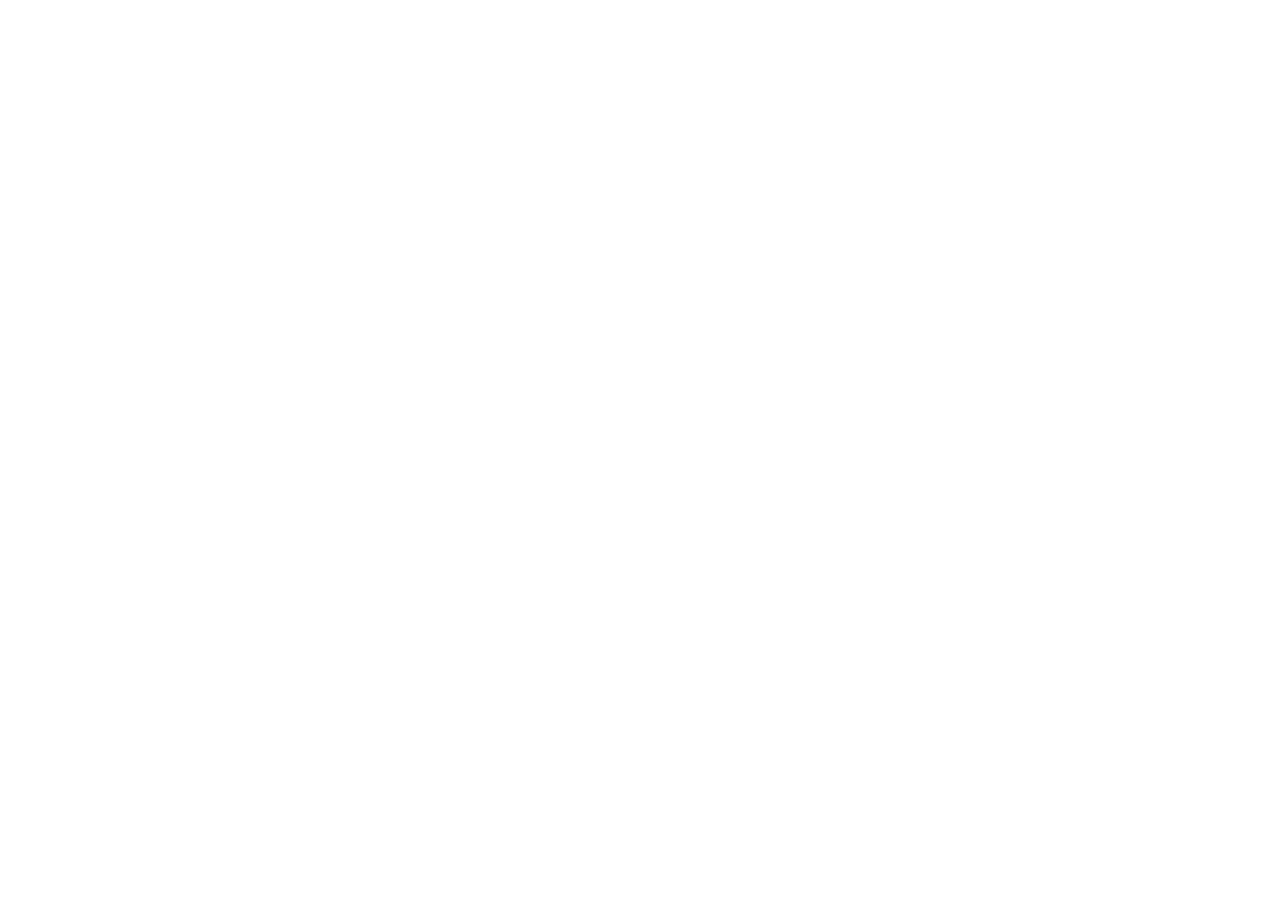
==== index.html @ aeff65ec "Migration sur une nouvelle architecture" ====
<!DOCTYPE html>
<!--[if lt IE 7]>      <html class="no-js lt-ie9 lt-ie8 lt-ie7"> <![endif]-->
<!--[if IE 7]>         <html class="no-js lt-ie9 lt-ie8"> <![endif]-->
<!--[if IE 8]>         <html class="no-js lt-ie9"> <![endif]-->
<!--[if gt IE 8]><!--> <html class="no-js"> <!--<![endif]-->
    <head>
        <meta charset="utf-8">
        <meta http-equiv="X-UA-Compatible" content="IE=edge,chrome=1">
        <title></title>
        <meta name="description" content="">
        <meta name="viewport" content="width=device-width">
		
        <!-- Place favicon.ico and apple-touch-icon.png in the root directory -->

		<link href="css/bootstrap.min.css" rel="stylesheet">
		<link href="css/main.css" rel="stylesheet">

    </head>
    <body>
	
		<div class="header"></div>

		<div class="container">
		
			<div class="row">
				<div id="content" class="span12>"></div>
			</div>

		</div>

		<script src="js/vendor/jquery-2.0.2.min.js"></script>
		<script src="js/vendor/underscore-min.js"></script>
		<script src="js/vendor/backbone-min.js"></script>

        <script src="js/plugins.js"></script>
        <script src="js/main.js"></script>

        <!-- Google Analytics: change UA-XXXXX-X to be your site's ID. 
        <script>
            var _gaq=[['_setAccount','UA-XXXXX-X'],['_trackPageview']];
            (function(d,t){var g=d.createElement(t),s=d.getElementsByTagName(t)[0];
            g.src='//www.google-analytics.com/ga.js';
            s.parentNode.insertBefore(g,s)}(document,'script'));
        </script> -->
    </body>
</html>
---- css/main.css ----
/*
 * HTML5 Boilerplate
 *
 * What follows is the result of much research on cross-browser styling.
 * Credit left inline and big thanks to Nicolas Gallagher, Jonathan Neal,
 * Kroc Camen, and the H5BP dev community and team.
 */

/* ==========================================================================
   Base styles: opinionated defaults
   ========================================================================== */

html,
button,
input,
select,
textarea {
    color: #222;
}

body {
    font-size: 1em;
    line-height: 1.4;
}

/*
 * Remove text-shadow in selection highlight: h5bp.com/i
 * These selection rule sets have to be separate.
 * Customize the background color to match your design.
 */

::-moz-selection {
    background: #b3d4fc;
    text-shadow: none;
}

::selection {
    background: #b3d4fc;
    text-shadow: none;
}

/*
 * A better looking default horizontal rule
 */

hr {
    display: block;
    height: 1px;
    border: 0;
    border-top: 1px solid #ccc;
    margin: 1em 0;
    padding: 0;
}

/*
 * Remove the gap between images and the bottom of their containers: h5bp.com/i/440
 */

img {
    vertical-align: middle;
}

/*
 * Remove default fieldset styles.
 */

fieldset {
    border: 0;
    margin: 0;
    padding: 0;
}

/*
 * Allow only vertical resizing of textareas.
 */

textarea {
    resize: vertical;
}

/* ==========================================================================
   Chrome Frame prompt
   ========================================================================== */

.chromeframe {
    margin: 0.2em 0;
    background: #ccc;
    color: #000;
    padding: 0.2em 0;
}

/* ==========================================================================
   Author's custom styles
   ========================================================================== */

















/* ==========================================================================
   Helper classes
   ========================================================================== */

/*
 * Image replacement
 */

.ir {
    background-color: transparent;
    border: 0;
    overflow: hidden;
    /* IE 6/7 fallback */
    *text-indent: -9999px;
}

.ir:before {
    content: "";
    display: block;
    width: 0;
    height: 150%;
}

/*
 * Hide from both screenreaders and browsers: h5bp.com/u
 */

.hidden {
    display: none !important;
    visibility: hidden;
}

/*
 * Hide only visually, but have it available for screenreaders: h5bp.com/v
 */

.visuallyhidden {
    border: 0;
    clip: rect(0 0 0 0);
    height: 1px;
    margin: -1px;
    overflow: hidden;
    padding: 0;
    position: absolute;
    width: 1px;
}

/*
 * Extends the .visuallyhidden class to allow the element to be focusable
 * when navigated to via the keyboard: h5bp.com/p
 */

.visuallyhidden.focusable:active,
.visuallyhidden.focusable:focus {
    clip: auto;
    height: auto;
    margin: 0;
    overflow: visible;
    position: static;
    width: auto;
}

/*
 * Hide visually and from screenreaders, but maintain layout
 */

.invisible {
    visibility: hidden;
}

/*
 * Clearfix: contain floats
 *
 * For modern browsers
 * 1. The space content is one way to avoid an Opera bug when the
 *    `contenteditable` attribute is included anywhere else in the document.
 *    Otherwise it causes space to appear at the top and bottom of elements
 *    that receive the `clearfix` class.
 * 2. The use of `table` rather than `block` is only necessary if using
 *    `:before` to contain the top-margins of child elements.
 */

.clearfix:before,
.clearfix:after {
    content: " "; /* 1 */
    display: table; /* 2 */
}

.clearfix:after {
    clear: both;
}

/*
 * For IE 6/7 only
 * Include this rule to trigger hasLayout and contain floats.
 */

.clearfix {
    *zoom: 1;
}

/* ==========================================================================
   EXAMPLE Media Queries for Responsive Design.
   These examples override the primary ('mobile first') styles.
   Modify as content requires.
   ========================================================================== */

@media only screen and (min-width: 35em) {
    /* Style adjustments for viewports that meet the condition */
}

@media print,
       (-o-min-device-pixel-ratio: 5/4),
       (-webkit-min-device-pixel-ratio: 1.25),
       (min-resolution: 120dpi) {
    /* Style adjustments for high resolution devices */
}

/* ==========================================================================
   Print styles.
   Inlined to avoid required HTTP connection: h5bp.com/r
   ========================================================================== */

@media print {
    * {
        background: transparent !important;
        color: #000 !important; /* Black prints faster: h5bp.com/s */
        box-shadow: none !important;
        text-shadow: none !important;
    }

    a,
    a:visited {
        text-decoration: underline;
    }

    a[href]:after {
        content: " (" attr(href) ")";
    }

    abbr[title]:after {
        content: " (" attr(title) ")";
    }

    /*
     * Don't show links for images, or javascript/internal links
     */

    .ir a:after,
    a[href^="javascript:"]:after,
    a[href^="#"]:after {
        content: "";
    }

    pre,
    blockquote {
        border: 1px solid #999;
        page-break-inside: avoid;
    }

    thead {
        display: table-header-group; /* h5bp.com/t */
    }

    tr,
    img {
        page-break-inside: avoid;
    }

    img {
        max-width: 100% !important;
    }

    @page {
        margin: 0.5cm;
    }

    p,
    h2,
    h3 {
        orphans: 3;
        widows: 3;
    }

    h2,
    h3 {
        page-break-after: avoid;
    }
}
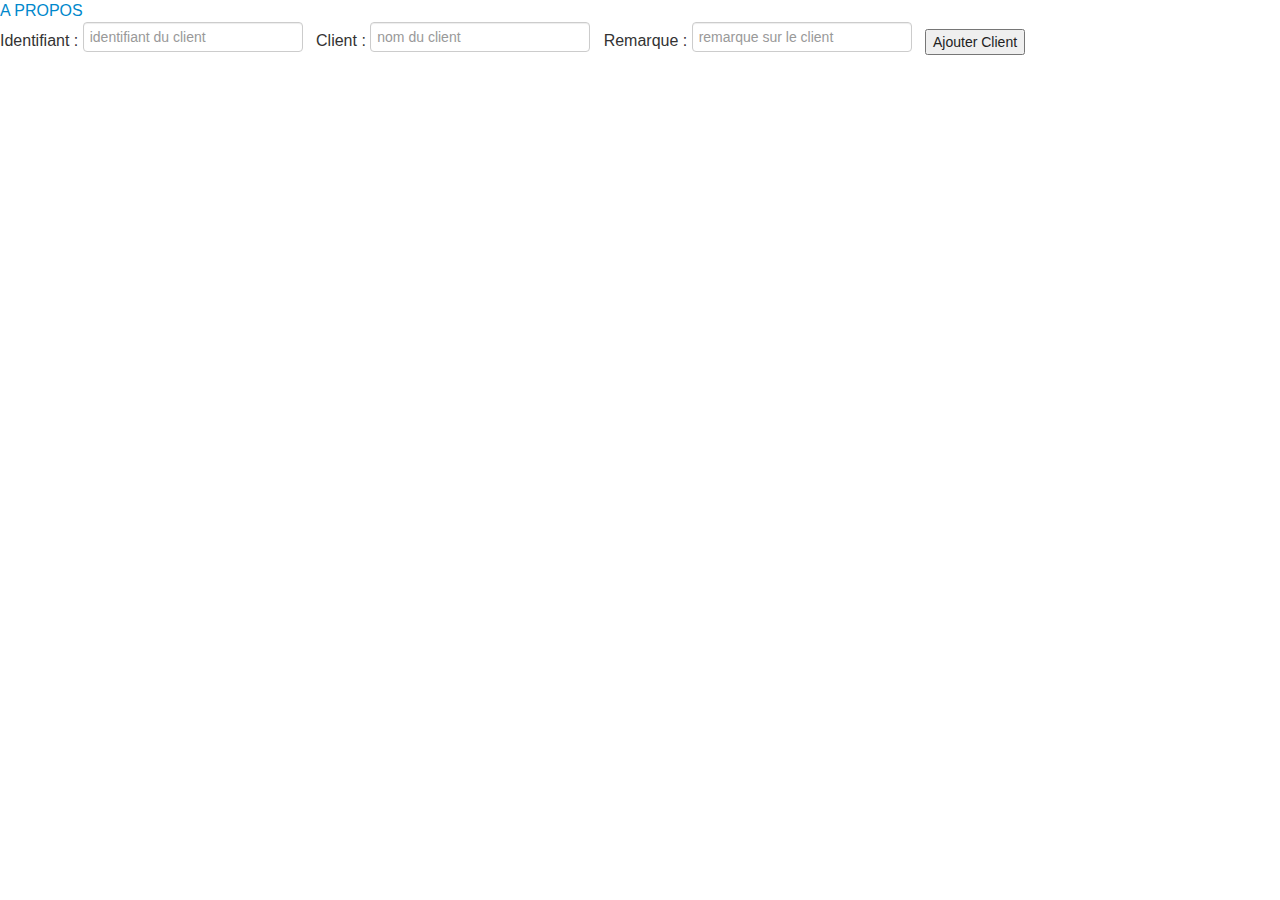
==== commit 31e44ccb: "Tutorial BackBone" ====
--- a/index.html
+++ b/index.html
@@ -17,16 +17,18 @@
 
     </head>
     <body>
-	
-		<div class="header"></div>
+        
+        <a href="#showAbout" id="lnkAbout">A PROPOS</a>
+        <div id="divClient">
+            Identifiant : <input type="text" id="txtIdClient" placeholder="identifiant du client">
+            &nbsp; Client : <input type="text" id="txtNomClient" placeholder="nom du client">
+            &nbsp; Remarque : <input type="text" id="txtRemarqueClient" placeholder="remarque sur le client" size="50">
+            &nbsp; <button id="cmdAddClient">Ajouter Client</button>
+            <br>
+            <ul id="listeClient"></ul>
+        </div>
 
-		<div class="container">
-		
-			<div class="row">
-				<div id="content" class="span12>"></div>
-			</div>
-
-		</div>
+        <div id="divAbout">Ceci est un tuto sur BackBone</div>
 
 		<script src="js/vendor/jquery-2.0.2.min.js"></script>
 		<script src="js/vendor/underscore-min.js"></script>
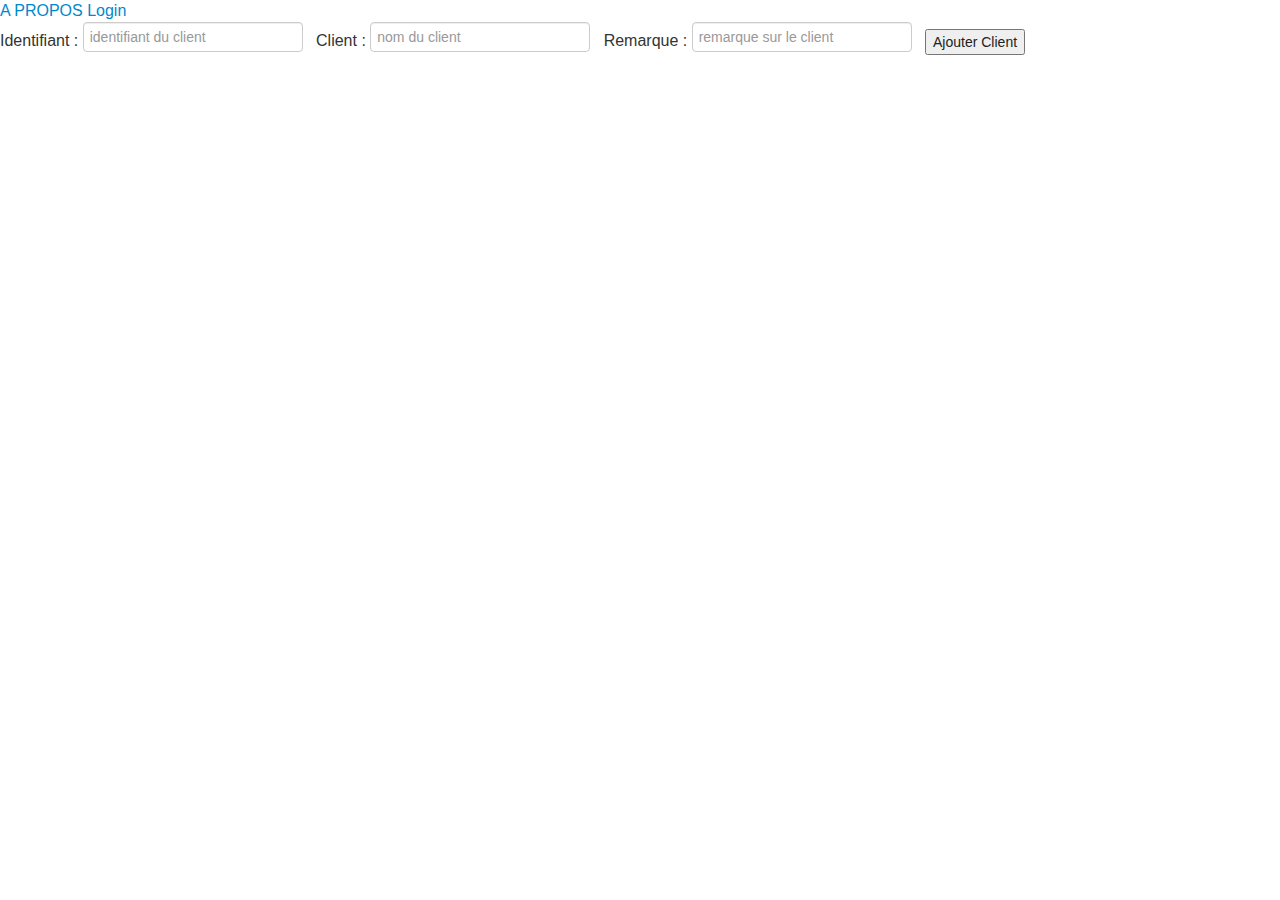
==== commit 08680189: "Premières modifications de test" ====
--- a/index.html
+++ b/index.html
@@ -19,6 +19,7 @@
     <body>
         
         <a href="#showAbout" id="lnkAbout">A PROPOS</a>
+        <a href="#login" id="lnkLogin">Login</a>
         <div id="divClient">
             Identifiant : <input type="text" id="txtIdClient" placeholder="identifiant du client">
             &nbsp; Client : <input type="text" id="txtNomClient" placeholder="nom du client">
@@ -29,6 +30,119 @@
         </div>
 
         <div id="divAbout">Ceci est un tuto sur BackBone</div>
+
+        <div id="login">
+
+            <div class="navbar navbar-fixed-top">
+                <div class="navbar-inner">
+                    <div class="container">
+                        <a class="btn btn-navbar" data-toggle="collapse" data-target=".nav-collapse">
+                            <span class="icon-bar"></span>
+                            <span class="icon-bar"></span>
+                            <span class="icon-bar"></span>
+                        </a>
+                        <a class="brand" href="#">
+                            Supmark Configuration Page
+                        </a>
+                        <div class="nav-collapse">
+                            <ul class="nav">
+
+                            </ul>
+                        </div>
+                    </div>
+                </div>
+            </div>
+
+            <div  class="container" style="width:600px">
+                <div class="hero-unit">
+                    <div style="text-align: center;" >
+                        <div>
+                            <img style="display: inline; vertical-align: middle;" src="../img/logo128.png">
+                            <h1 style="display: inline; vertical-align: middle;" >SupMark</h1>
+                        </div>
+                        <div >
+                            <div style="">
+                                Version 
+                                <span id="version"> </span>
+                                &nbsp;&nbsp;&nbsp;&nbsp;&nbsp;&nbsp;&nbsp;&nbsp;&nbsp;
+                                <a id="facebook" style="cursor:  pointer;">
+                                    <img style="" id="facebook" style="" src="../img/facebook.png"> 
+                                    <span style="">&nbsp;Please like our facebook page. </span>
+                                </a>
+                            </div>
+                        </div>
+                    </div>
+                </div>
+
+                <div class="hero-unit">
+                    <div class="form-horizontal">
+                        <legend>Options</legend>
+                        <div class="control-group">
+                            <label class="control-label" for="focusedInput">Campus ID</label>
+                            <div class="controls">
+                                <input class="input-xlarge focused"  id="campusId"   type="text" value="">
+                            </div>
+                        </div>
+                        <div class="control-group">
+                            <label class="control-label" >Password</label>
+                            <div class="controls">
+                                <input class="input-xlarge focused" id="password"  type="password" value="">
+                            </div>
+                        </div>
+                        <div class="control-group">
+                            <label class="control-label" >Name</label>
+                            <div class="controls">
+                                <input class="input-xlarge disabled" id="username"  type="text" placeholder="" disabled="">
+                            </div>
+                        </div>
+                        <div class="control-group button-group">
+                            <button  id="reset" class="btn btn-large pull-right button-list">Reset account</button>
+                            <button  id="test" class="btn btn-large pull-right button-list">Test</button>
+                            <button  id="save" class="btn btn-primary btn-large pull-right button-list">Save</button>
+                        </div>
+                        <legend>Advanced Options</legend>
+                        <div class="control-group">  
+                            <label class="control-label" >Default Page</label>
+                            <div class="controls">
+                                <select id="defaultPage" class="span3">
+                                    <option value="marks" >Marks</option>
+                                    <option value="planning" >Planning</option>
+                                    <option value="mates" >Classmates</option>
+                                    <option value="summary" >Summary</option>
+                                    <option value="internship" >Internship</option>
+                                    <option value="maps" >Supinfo WorldWide</option>
+                                </select>
+                            </div>
+                        </div>
+                        <!--<div class="control-group">  
+                            <label class="control-label" >Refresh time (minutes)</label>
+                            <div class="controls">
+                                <select id="timer" class="span3">
+                                    <option value="1" >1</option>
+                                    <option value="5" >5</option>
+                                    <option value="15" >15</option>
+                                    <option value="30" >30</option>
+                                    <option value="45" >45</option>
+                                    <option value="60" >60</option>
+                                </select>
+                                <div id="slider"></div>
+                                <input type="text" id="amount" style="border:0; color:#f6931f; font-weight:bold;" />
+                            </div>
+
+                        </div>-->
+                        <div id="infos">
+                            &nbsp;
+                        </div>
+                    </div>
+                    <br/>
+                </div>
+                <hr/>
+                <footer>
+                    <span>&copy; Supmark 2012</span>
+                </footer>
+            </div>
+
+        </div>
 
 		<script src="js/vendor/jquery-2.0.2.min.js"></script>
 		<script src="js/vendor/underscore-min.js"></script>
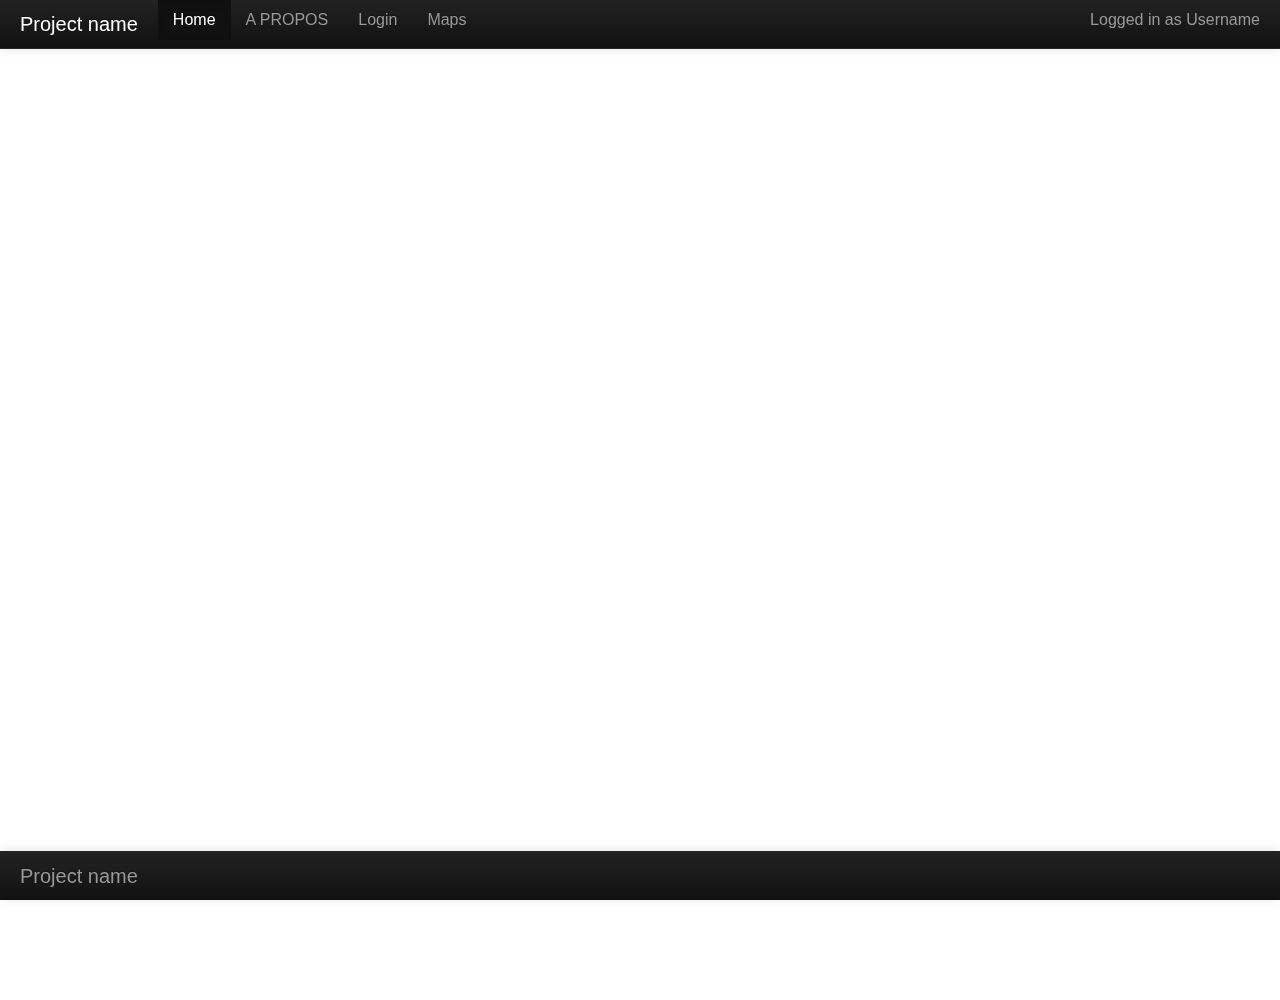
==== commit 142507fa: "Essai d'un premier design" ====
--- a/index.html
+++ b/index.html
@@ -3,160 +3,233 @@
 <!--[if IE 7]>         <html class="no-js lt-ie9 lt-ie8"> <![endif]-->
 <!--[if IE 8]>         <html class="no-js lt-ie9"> <![endif]-->
 <!--[if gt IE 8]><!--> <html class="no-js"> <!--<![endif]-->
-    <head>
-        <meta charset="utf-8">
-        <meta http-equiv="X-UA-Compatible" content="IE=edge,chrome=1">
-        <title></title>
-        <meta name="description" content="">
-        <meta name="viewport" content="width=device-width">
+	<head>
+		<meta charset="utf-8">
+		<meta http-equiv="X-UA-Compatible" content="IE=edge,chrome=1">
+		<title></title>
+		<meta name="description" content="">
+		<meta name="viewport" content="width=device-width">
 		
-        <!-- Place favicon.ico and apple-touch-icon.png in the root directory -->
+		<!-- Place favicon.ico and apple-touch-icon.png in the root directory -->
 
 		<link href="css/bootstrap.min.css" rel="stylesheet">
 		<link href="css/main.css" rel="stylesheet">
-
-    </head>
-    <body>
-        
-        <a href="#showAbout" id="lnkAbout">A PROPOS</a>
-        <a href="#login" id="lnkLogin">Login</a>
-        <div id="divClient">
-            Identifiant : <input type="text" id="txtIdClient" placeholder="identifiant du client">
-            &nbsp; Client : <input type="text" id="txtNomClient" placeholder="nom du client">
-            &nbsp; Remarque : <input type="text" id="txtRemarqueClient" placeholder="remarque sur le client" size="50">
-            &nbsp; <button id="cmdAddClient">Ajouter Client</button>
-            <br>
-            <ul id="listeClient"></ul>
-        </div>
-
-        <div id="divAbout">Ceci est un tuto sur BackBone</div>
-
-        <div id="login">
-
-            <div class="navbar navbar-fixed-top">
-                <div class="navbar-inner">
-                    <div class="container">
-                        <a class="btn btn-navbar" data-toggle="collapse" data-target=".nav-collapse">
-                            <span class="icon-bar"></span>
-                            <span class="icon-bar"></span>
-                            <span class="icon-bar"></span>
-                        </a>
-                        <a class="brand" href="#">
-                            Supmark Configuration Page
-                        </a>
-                        <div class="nav-collapse">
-                            <ul class="nav">
-
-                            </ul>
-                        </div>
-                    </div>
-                </div>
-            </div>
-
-            <div  class="container" style="width:600px">
-                <div class="hero-unit">
-                    <div style="text-align: center;" >
-                        <div>
-                            <img style="display: inline; vertical-align: middle;" src="../img/logo128.png">
-                            <h1 style="display: inline; vertical-align: middle;" >SupMark</h1>
-                        </div>
-                        <div >
-                            <div style="">
-                                Version 
-                                <span id="version"> </span>
-                                &nbsp;&nbsp;&nbsp;&nbsp;&nbsp;&nbsp;&nbsp;&nbsp;&nbsp;
-                                <a id="facebook" style="cursor:  pointer;">
-                                    <img style="" id="facebook" style="" src="../img/facebook.png"> 
-                                    <span style="">&nbsp;Please like our facebook page. </span>
-                                </a>
-                            </div>
-                        </div>
-                    </div>
-                </div>
-
-                <div class="hero-unit">
-                    <div class="form-horizontal">
-                        <legend>Options</legend>
-                        <div class="control-group">
-                            <label class="control-label" for="focusedInput">Campus ID</label>
-                            <div class="controls">
-                                <input class="input-xlarge focused"  id="campusId"   type="text" value="">
-                            </div>
-                        </div>
-                        <div class="control-group">
-                            <label class="control-label" >Password</label>
-                            <div class="controls">
-                                <input class="input-xlarge focused" id="password"  type="password" value="">
-                            </div>
-                        </div>
-                        <div class="control-group">
-                            <label class="control-label" >Name</label>
-                            <div class="controls">
-                                <input class="input-xlarge disabled" id="username"  type="text" placeholder="" disabled="">
-                            </div>
-                        </div>
-                        <div class="control-group button-group">
-                            <button  id="reset" class="btn btn-large pull-right button-list">Reset account</button>
-                            <button  id="test" class="btn btn-large pull-right button-list">Test</button>
-                            <button  id="save" class="btn btn-primary btn-large pull-right button-list">Save</button>
-                        </div>
-                        <legend>Advanced Options</legend>
-                        <div class="control-group">  
-                            <label class="control-label" >Default Page</label>
-                            <div class="controls">
-                                <select id="defaultPage" class="span3">
-                                    <option value="marks" >Marks</option>
-                                    <option value="planning" >Planning</option>
-                                    <option value="mates" >Classmates</option>
-                                    <option value="summary" >Summary</option>
-                                    <option value="internship" >Internship</option>
-                                    <option value="maps" >Supinfo WorldWide</option>
-                                </select>
-                            </div>
-                        </div>
-                        <!--<div class="control-group">  
-                            <label class="control-label" >Refresh time (minutes)</label>
-                            <div class="controls">
-                                <select id="timer" class="span3">
-                                    <option value="1" >1</option>
-                                    <option value="5" >5</option>
-                                    <option value="15" >15</option>
-                                    <option value="30" >30</option>
-                                    <option value="45" >45</option>
-                                    <option value="60" >60</option>
-                                </select>
-                                <div id="slider"></div>
-                                <input type="text" id="amount" style="border:0; color:#f6931f; font-weight:bold;" />
-                            </div>
-
-                        </div>-->
-                        <div id="infos">
-                            &nbsp;
-                        </div>
-                    </div>
-                    <br/>
-                </div>
-                <hr/>
-                <footer>
-                    <span>&copy; Supmark 2012</span>
-                </footer>
-            </div>
-
-        </div>
+		<style type="text/css">
+			html,
+			body,
+			.max-height {
+				height: 100%;
+				/*width: 100%;*/
+				margin: 0 auto;
+				padding: 0;
+				/* The html and body elements cannot have any padding or margin. */
+			}
+
+			body{
+				padding: 50px 0;
+			}
+
+			/*.navbar{
+				margin: 0;
+			}
+
+			.sidebar-nav {
+				padding: 9px 0;
+			}*/
+
+			.central{
+				/*margin: -50px 0;*/
+			}
+
+			@media (max-width: 980px) {
+				/* Enable use of floated navbar text */
+				.navbar-text.pull-right {
+					float: none;
+					padding-left: 5px;
+					padding-right: 5px;
+				}
+			}
+
+		</style>
+	</head>
+	<body>
+		
+	<div class="navbar navbar-inverse navbar-fixed-top">
+	  <div class="navbar-inner">
+		<div class="container-fluid">
+			<button type="button" class="btn btn-navbar" data-toggle="collapse" data-target=".nav-collapse">
+				<span class="icon-bar"></span>
+				<span class="icon-bar"></span>
+				<span class="icon-bar"></span>
+			</button>
+		  <a class="brand" href="#">Project name</a>
+		  <div class="nav-collapse collapse">
+			<p class="navbar-text pull-right">
+				Logged in as <a href="#" class="navbar-link">Username</a>
+			</p>
+			<ul class="nav">
+				<li class="active"><a href="#root">Home</a></li>
+				<li><a href="#showAbout" id="lnkAbout">A PROPOS</a></li>
+				<li><a href="#login" id="lnkLogin">Login</a></li>
+				<li><a href="#gmaps" id="lnkGmaps">Maps</a></li>
+			</ul>
+		  </div><!--/.nav-collapse -->
+		</div>
+	  </div>
+	</div>
+
+	<div class="container-fluid max-height">
+		<div class="row-fluid max-height">
+			<div id="gmaps" class="span12 max-height" ></div>
+		</div><!--/row-->
+
+	</div><!--/.fluid-container-->
+
+	<div class="navbar navbar-inverse navbar-fixed-bottom">
+	  <div class="navbar-inner">
+		<div class="container-fluid">
+			<a class="brand" href="#">Project name</a>
+		</div>
+	  </div>
+	</div>
+		
+		<!--<div id="divClient">
+			Identifiant : <input type="text" id="txtIdClient" placeholder="identifiant du client">
+			&nbsp; Client : <input type="text" id="txtNomClient" placeholder="nom du client">
+			&nbsp; Remarque : <input type="text" id="txtRemarqueClient" placeholder="remarque sur le client" size="50">
+			&nbsp; <button id="cmdAddClient">Ajouter Client</button>
+			<br>
+			<ul id="listeClient"></ul>
+		</div>
+
+		<div id="divAbout">Ceci est un tuto sur BackBone</div>
+
+		<!--<div id="login">
+
+			<div class="navbar navbar-fixed-top">
+				<div class="navbar-inner">
+					<div class="container">
+						<a class="btn btn-navbar" data-toggle="collapse" data-target=".nav-collapse">
+							<span class="icon-bar"></span>
+							<span class="icon-bar"></span>
+							<span class="icon-bar"></span>
+						</a>
+						<a class="brand" href="#">
+							Supmark Configuration Page
+						</a>
+						<div class="nav-collapse">
+							<ul class="nav">
+
+							</ul>
+						</div>
+					</div>
+				</div>
+			</div>
+
+			<div  class="container" style="width:600px">
+				<div class="hero-unit">
+					<div style="text-align: center;" >
+						<div>
+							<img style="display: inline; vertical-align: middle;" src="../img/logo128.png">
+							<h1 style="display: inline; vertical-align: middle;" >SupMark</h1>
+						</div>
+						<div >
+							<div style="">
+								Version 
+								<span id="version"> </span>
+								&nbsp;&nbsp;&nbsp;&nbsp;&nbsp;&nbsp;&nbsp;&nbsp;&nbsp;
+								<a id="facebook" style="cursor:  pointer;">
+									<img style="" id="facebook" style="" src="../img/facebook.png"> 
+									<span style="">&nbsp;Please like our facebook page. </span>
+								</a>
+							</div>
+						</div>
+					</div>
+				</div>
+
+				<div class="hero-unit">
+					<div class="form-horizontal">
+						<legend>Options</legend>
+						<div class="control-group">
+							<label class="control-label" for="focusedInput">Campus ID</label>
+							<div class="controls">
+								<input class="input-xlarge focused"  id="campusId"   type="text" value="">
+							</div>
+						</div>
+						<div class="control-group">
+							<label class="control-label" >Password</label>
+							<div class="controls">
+								<input class="input-xlarge focused" id="password"  type="password" value="">
+							</div>
+						</div>
+						<div class="control-group">
+							<label class="control-label" >Name</label>
+							<div class="controls">
+								<input class="input-xlarge disabled" id="username"  type="text" placeholder="" disabled="">
+							</div>
+						</div>
+						<div class="control-group button-group">
+							<button  id="reset" class="btn btn-large pull-right button-list">Reset account</button>
+							<button  id="test" class="btn btn-large pull-right button-list">Test</button>
+							<button  id="save" class="btn btn-primary btn-large pull-right button-list">Save</button>
+						</div>
+						<legend>Advanced Options</legend>
+						<div class="control-group">  
+							<label class="control-label" >Default Page</label>
+							<div class="controls">
+								<select id="defaultPage" class="span3">
+									<option value="marks" >Marks</option>
+									<option value="planning" >Planning</option>
+									<option value="mates" >Classmates</option>
+									<option value="summary" >Summary</option>
+									<option value="internship" >Internship</option>
+									<option value="maps" >Supinfo WorldWide</option>
+								</select>
+							</div>
+						</div>
+						<div class="control-group">  
+							<label class="control-label" >Refresh time (minutes)</label>
+							<div class="controls">
+								<select id="timer" class="span3">
+									<option value="1" >1</option>
+									<option value="5" >5</option>
+									<option value="15" >15</option>
+									<option value="30" >30</option>
+									<option value="45" >45</option>
+									<option value="60" >60</option>
+								</select>
+								<div id="slider"></div>
+								<input type="text" id="amount" style="border:0; color:#f6931f; font-weight:bold;" />
+							</div>
+
+						</div>
+						<div id="infos">
+							&nbsp;
+						</div>
+					</div>
+					<br/>
+				</div>
+				<hr/>
+				<footer>
+					<span>&copy; Supmark 2012</span>
+				</footer>
+			</div>
+
+		</div>-->
 
 		<script src="js/vendor/jquery-2.0.2.min.js"></script>
 		<script src="js/vendor/underscore-min.js"></script>
 		<script src="js/vendor/backbone-min.js"></script>
 
-        <script src="js/plugins.js"></script>
-        <script src="js/main.js"></script>
-
-        <!-- Google Analytics: change UA-XXXXX-X to be your site's ID. 
-        <script>
-            var _gaq=[['_setAccount','UA-XXXXX-X'],['_trackPageview']];
-            (function(d,t){var g=d.createElement(t),s=d.getElementsByTagName(t)[0];
-            g.src='//www.google-analytics.com/ga.js';
-            s.parentNode.insertBefore(g,s)}(document,'script'));
-        </script> -->
-    </body>
+		<script src="js/plugins.js"></script>
+		<script src="js/main.js"></script>
+
+		<!-- Google Analytics: change UA-XXXXX-X to be your site's ID. 
+		<script>
+			var _gaq=[['_setAccount','UA-XXXXX-X'],['_trackPageview']];
+			(function(d,t){var g=d.createElement(t),s=d.getElementsByTagName(t)[0];
+			g.src='//www.google-analytics.com/ga.js';
+			s.parentNode.insertBefore(g,s)}(document,'script'));
+		</script> -->
+	</body>
 </html>
